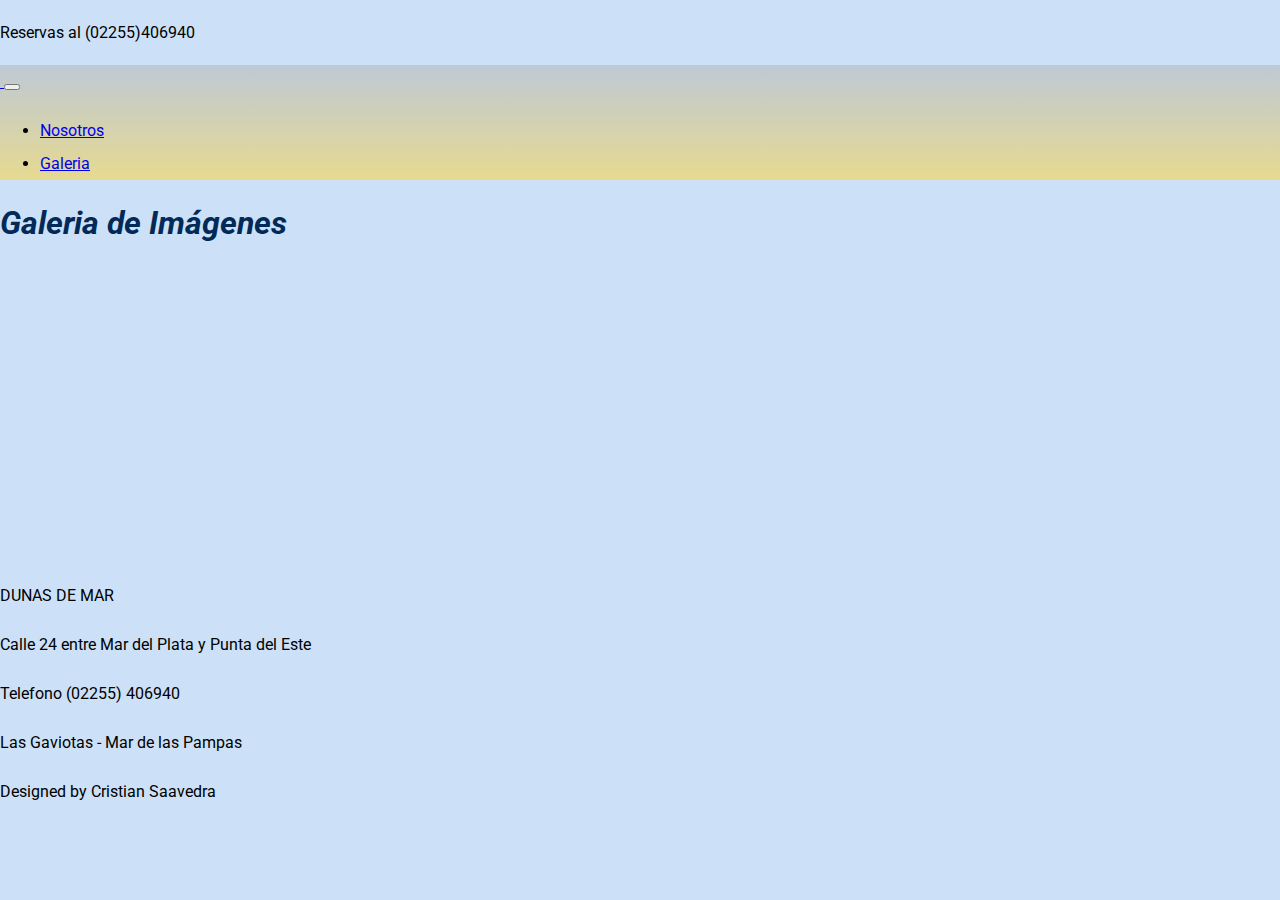
==== galeriab.html @ 5fd44915 "subida del index, galeria y style con bootstrap" ====
<!DOCTYPE html>
<html lang="en">

<head>
    <meta charset="UTF-8">
    <meta http-equiv="X-UA-Compatible" content="IE=edge">
    <meta name="viewport" content="width=device-width, initial-scale=1.0">
    <title>Dunas de Mar</title>
    <link rel="preconnect" href="https://fonts.googleapis.com">
    <link rel="preconnect" href="https://fonts.gstatic.com" crossorigin>
    <link href="https://fonts.googleapis.com/css2?family=Roboto:wght@100;300;500&display=swap" rel="stylesheet">
    <link href="https://cdn.jsdelivr.net/npm/bootstrap@5.1.3/dist/css/bootstrap.min.css" rel="stylesheet" integrity="sha384-1BmE4kWBq78iYhFldvKuhfTAU6auU8tT94WrHftjDbrCEXSU1oBoqyl2QvZ6jIW3" crossorigin="anonymous">
    <link rel="stylesheet" href="css/styleb.css">


</head>

<body>
    <div class="text-center text-secondary">
        <p>Reservas al (02255)406940</p>
    </div>
    <!--inicia nav-->
    <nav class="navbar navbar-expand-lg navbar-light sticky-top" id="botonera">
        <div class="container-fluid">
            <a class="navbar-brand" href="indexb.html">
                <img src="img/logo.svg" alt="">
            </a>
            <button class="navbar-toggler" type="button" data-bs-toggle="collapse" data-bs-target="#navbarSupportedContent" aria-controls="navbarSupportedContent" aria-expanded="false" aria-label="Toggle navigation">
            <span class="navbar-toggler-icon"></span>
          </button>
            <div class="collapse navbar-collapse" id="navbarSupportedContent">
                <ul class="navbar-nav ms-auto mb-2 mb-lg-0">
                    <li class="nav-item">
                        <a class="nav-link" aria-current="page" href="indexb.html">Nosotros</a>
                    </li>
                    <li class="nav-item">
                        <a class="nav-link" aria-current="page" href="galeriab.html">Galeria</a>
                    </li>
                </ul>
            </div>
        </div>
    </nav>
    <!-- termina nav -->

    <!-- empieza section 1 -->
    <section class="py-3">
        <div class="container">
            <h2 class="text-center">Galeria de Imágenes</h2>
        </div>
        <div class="galeria container-fluid">
            <div class="imagenes row">

                <div class="foto col-sm-12 col-md-6 col-lg-4 ">
                    <img src="img/arena2.jpg" alt="" class="w-100 py-2">
                </div>
                <div class="foto col-sm-12 col-md-6 col-lg-4 ">
                    <img src="img/arena5.jpg" alt="" class="w-100 py-2">
                </div>
                <div class="foto col-sm-12 col-md-6 col-lg-4 ">
                    <img src="img/bosque2.jpg" alt="" class="w-100 py-2">
                </div>
                <div class="foto col-sm-12 col-md-6 col-lg-4 ">
                    <img src="img/living.jpg" alt="" class="w-100 py-2">
                </div>
                <div class="foto col-sm-12 col-md-6 col-lg-4 ">
                    <img src="img/loft1.jpg" alt="" class="w-100 py-2">
                </div>
                <div class="foto col-sm-12 col-md-6 col-lg-4 ">
                    <img src="img/loft2.jpg" alt="" class="w-100 py-2">
                </div>
                <div class="foto col-sm-12 col-md-6 col-lg-4 ">
                    <img src="img/parking.jpg" alt="" class="w-100 py-2">
                </div>
                <div class="foto col-sm-12 col-md-6 col-lg-4 ">
                    <img src="img/bobi2.jpg" alt="" class="w-100 py-2">
                </div>
                <div class="foto col-sm-12 col-md-6 col-lg-4 ">
                    <img src="img/playa2.jpg" alt="" class="w-100 py-2">
                </div>

            </div>
        </div>

    </section>

    <!-- termina section -->

    <footer>
        <div class="text-center text-warning bg-dark py-3">
            <p>DUNAS DE MAR</p>
            <p>Calle 24 entre Mar del Plata y Punta del Este</p>
            <p>Telefono (02255) 406940</p>
            <p>Las Gaviotas - Mar de las Pampas</p>
            <p>Designed by Cristian Saavedra</p>
        </div>
    </footer>
    <script src="https://cdn.jsdelivr.net/npm/bootstrap@5.1.3/dist/js/bootstrap.bundle.min.js" integrity="sha384-ka7Sk0Gln4gmtz2MlQnikT1wXgYsOg+OMhuP+IlRH9sENBO0LRn5q+8nbTov4+1p" crossorigin="anonymous"></script>
</body>

</html>
---- css/styleb.css ----
body {
    font-family: 'Roboto', sans-serif;
    line-height: 33px;
    margin: 0;
    background-color: #cce0f7;
}

#botonera {
    background: rgba(255, 211, 50, 0.411);
    background: linear-gradient(0deg, rgba(255, 211, 50, 0.521) 0%, rgba(172, 172, 172, 0.445) 100%);
}

#botonera img[src="img/logo.svg"] {
    width: 100px;
}

h2 {
    color: #012a58;
    font-size: 2em;
    font-style: italic;
}


/* inicio home */

.casa {
    border-radius: 5px;
    text-align: center;
    padding: 8px;
    box-sizing: border-box;
}

.casa img {
    max-width: 100%;
    border-radius: 5%;
    box-shadow: 0 0 5px rgb(87, 86, 86);
    cursor: pointer;
}

.casa h3 {
    color: #012a58;
    font-size: 1.5em;
    font-style: italic;
    padding-top: 10px;
}


/* fin home */


/* inicio galeria */

.galeria .imagenes .foto img {
    width: 100%;
    cursor: pointer;
    border-radius: 5%;
}


/* fin galeria */

@media (min-width:280px) and (max-width: 376px) {
    #botonera img[src="img/logo.svg"] {
        width: 100px;
    }
}
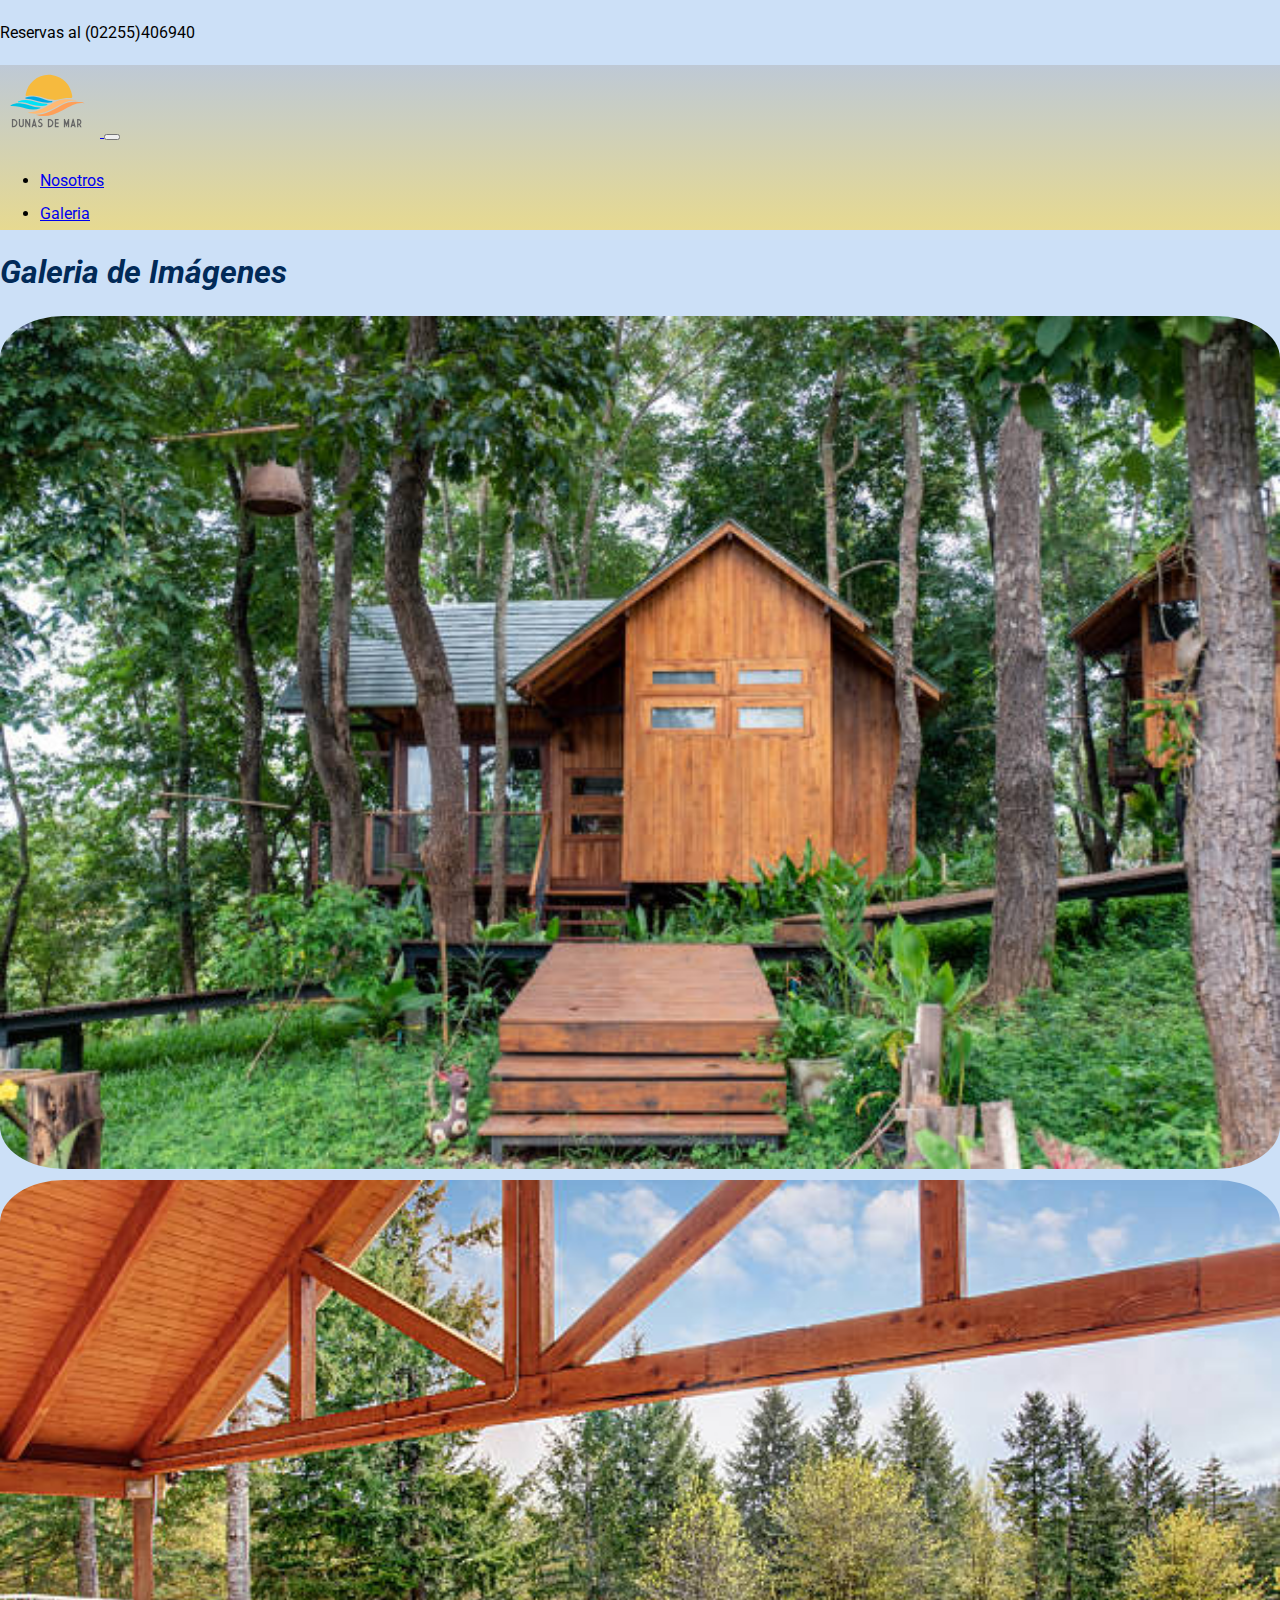
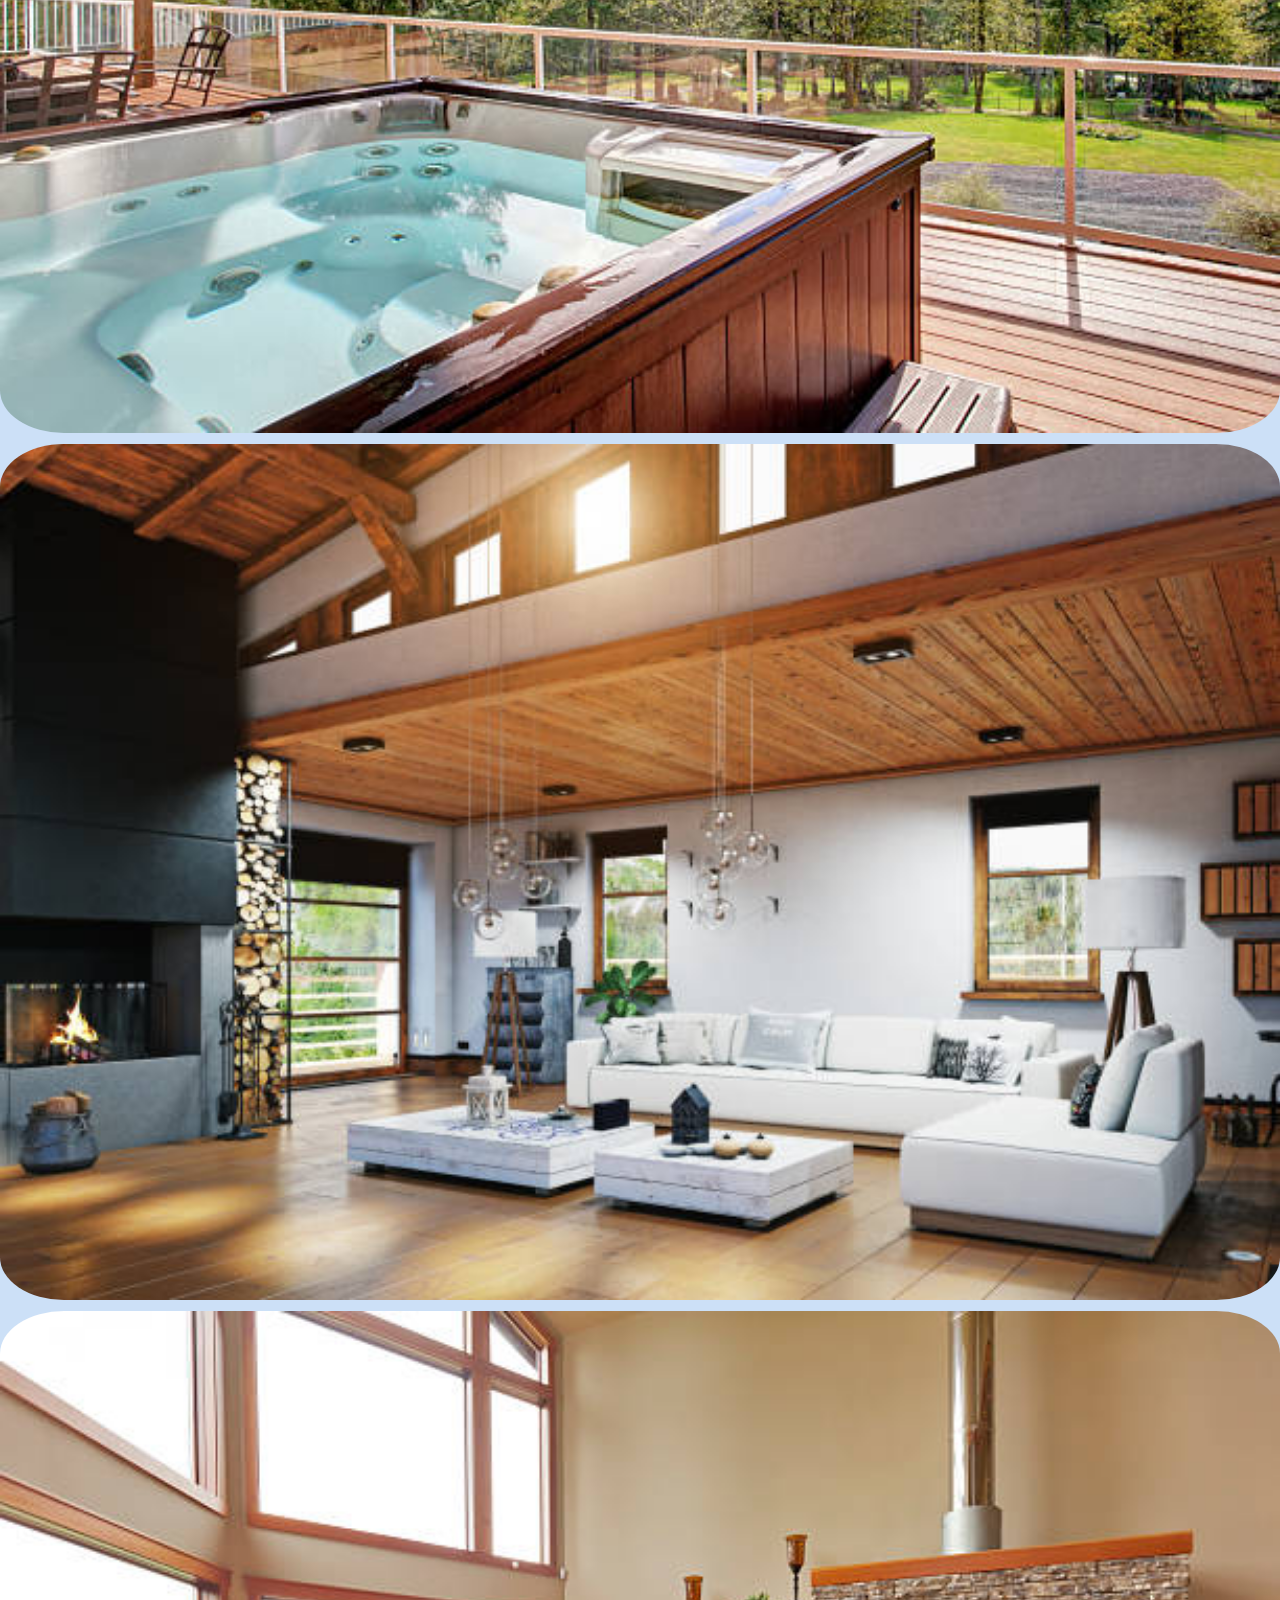
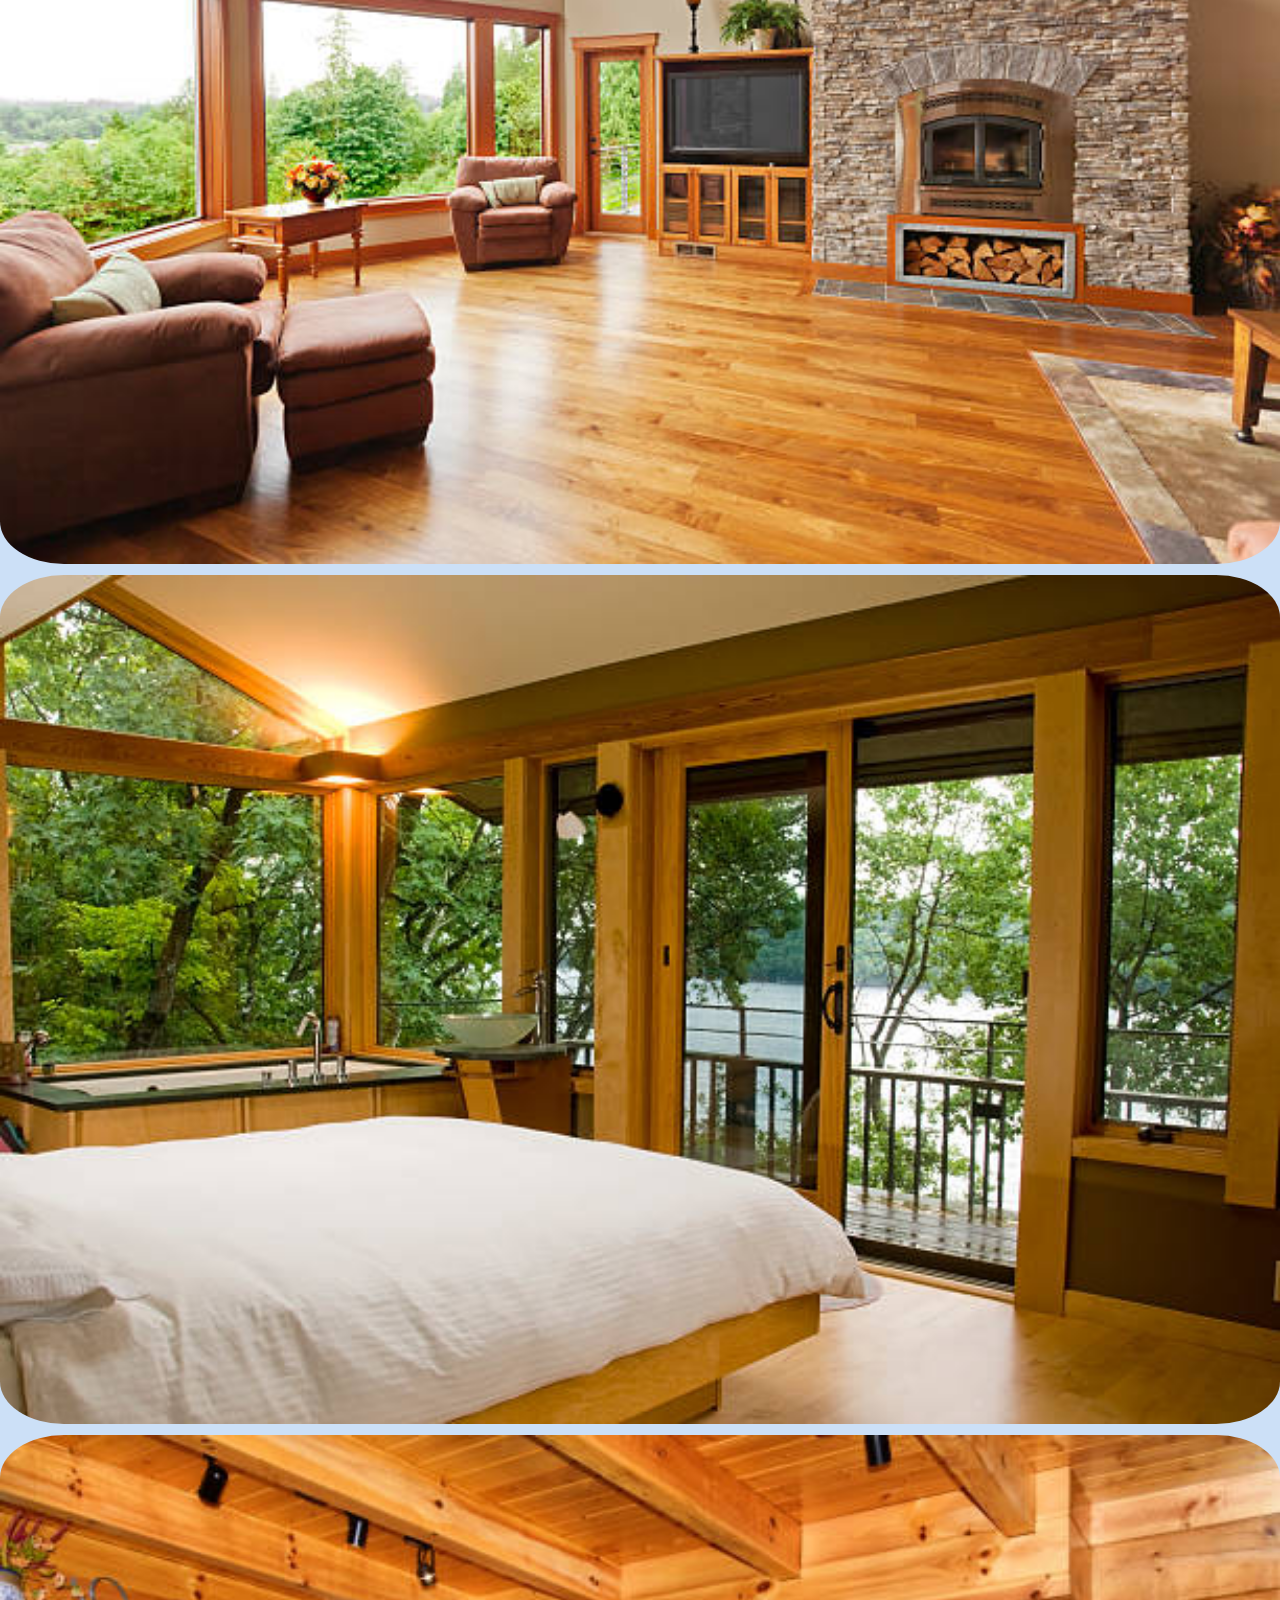
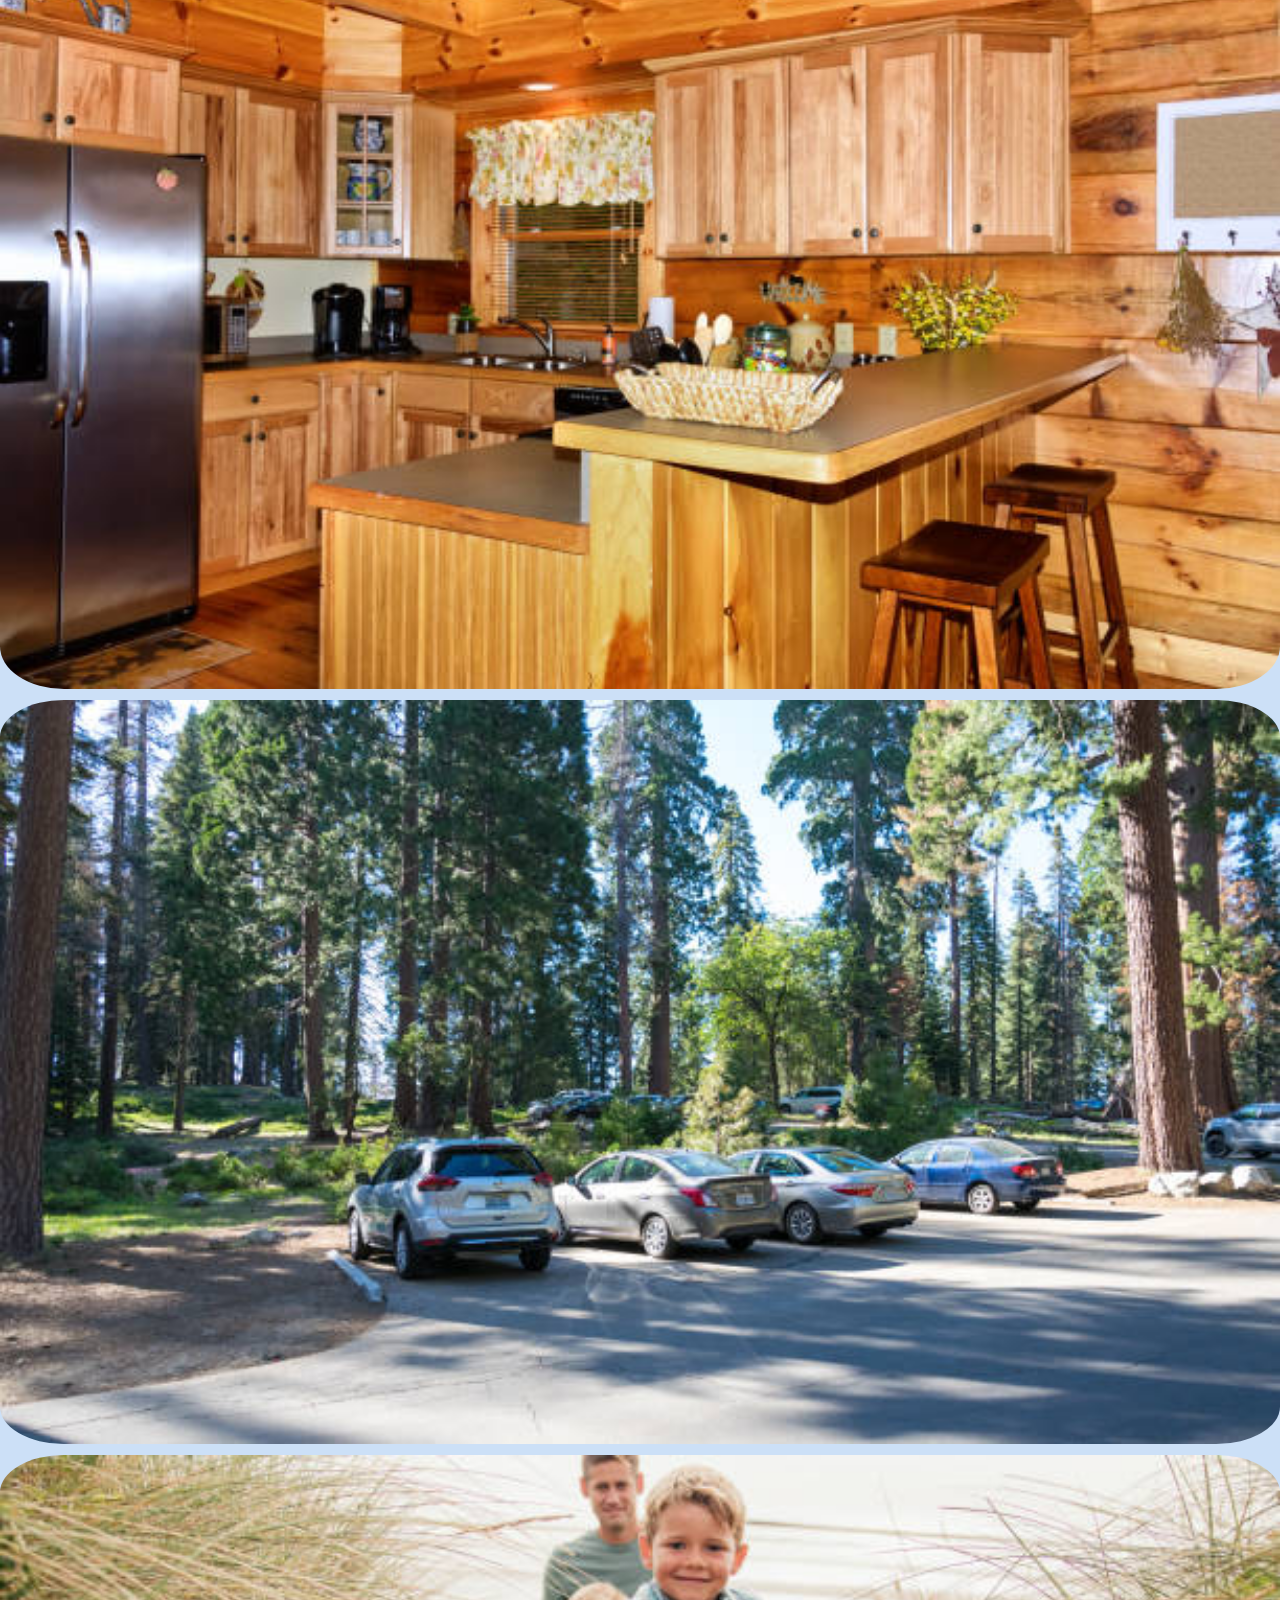
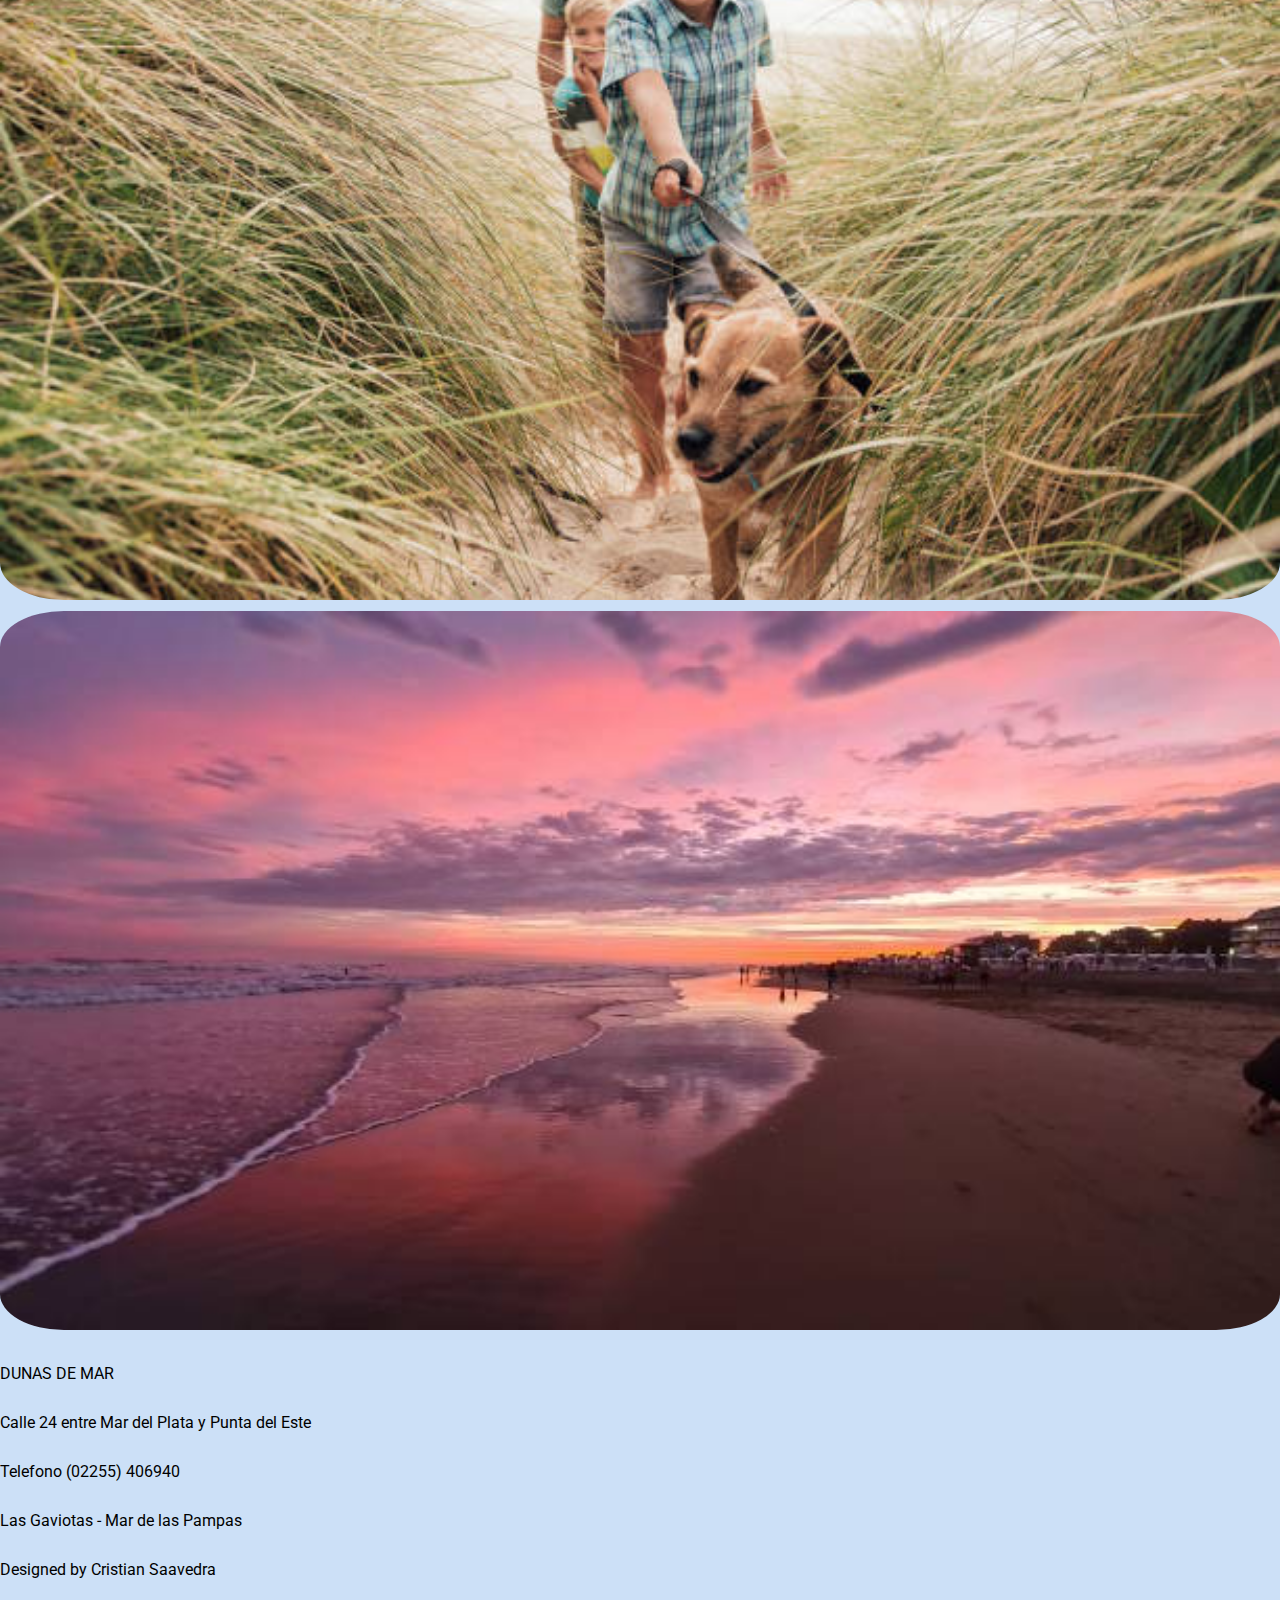
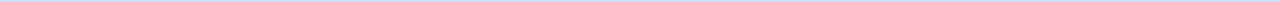
==== commit c54af6e2: "modifico galeriab.html" ====
--- a/galeriab.html
+++ b/galeriab.html
@@ -31,7 +31,7 @@
             <div class="collapse navbar-collapse" id="navbarSupportedContent">
                 <ul class="navbar-nav ms-auto mb-2 mb-lg-0">
                     <li class="nav-item">
-                        <a class="nav-link" aria-current="page" href="indexb.html">Nosotros</a>
+                        <a class="nav-link" aria-current="page" href="index.html">Nosotros</a>
                     </li>
                     <li class="nav-item">
                         <a class="nav-link" aria-current="page" href="galeriab.html">Galeria</a>
